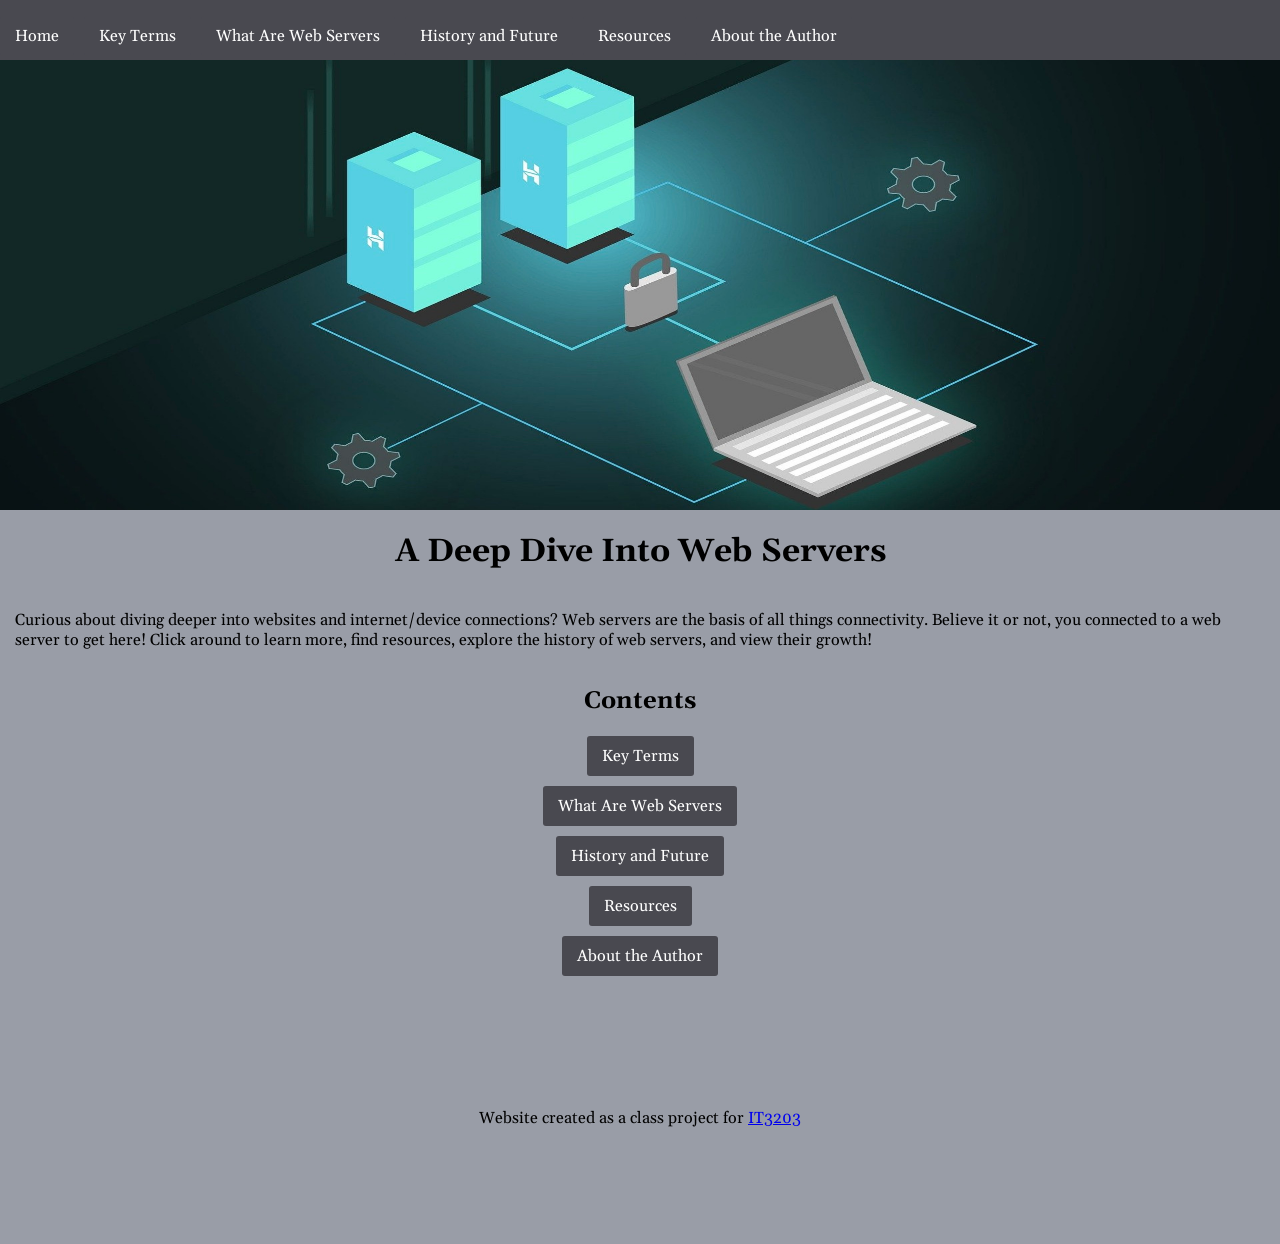
==== index.html @ f4abfec0 "Add files via upload" ====
<!DOCTYPE html>
<html>
    <head>
        <meta charset="UTF-8">
        <title>A Deep Dive Into Web Servers</title>
        <link rel="stylesheet" href="web_server.css">
        <link rel="preconnect" href="https://fonts.googleapis.com">
        <link rel="preconnect" href="https://fonts.gstatic.com" crossorigin>
        <link href="https://fonts.googleapis.com/css2?family=Gelasio:ital,wght@0,400..700;1,400..700&display=swap" rel="stylesheet">
    </head>
    <body>
        <!-- Nav bar -->
        <nav>
            <div class="links_container">
                <ul>
                    <li><a href="index.html" class="button">Home</a></li>
                    <li><a href="pages/key_terms.html" class="button">Key Terms</a></li>
                    <li><a href="pages/What_are_web_servers.html" class="button">What Are Web Servers</a></li>
                    <li><a href="pages/History_and_future.html" class="button">History and Future</a></li>
                    <li><a href="pages/Resources.html" class="button">Resources</a></li>
                    <li><a href="pages/About_the_author.html" class="button">About the Author</a></li>
                    </ul>
            </div>
        </nav>
        <img src="images/williamscreativity-server-5451985_1920 2.jpg" alt="cartoon map of web servers" width=100% height="450">
        <div class="centered">
        <h1>A Deep Dive Into Web Servers</h1>
    </div>
    <!-- Introduction -->
        <p>Curious about diving deeper into websites and internet/device connections? Web servers are the 
        basis of all things connectivity. Believe it or not, you connected to a web server to get here! Click around
     to learn more, find resources, explore the history of web servers, and view their growth!</p>
     <div class="centered">
        <!-- Table of contents -->
     <h2>Contents</h2>
     <div class="contents_list">
     <ul>
     <li><a href="pages/key_terms.html" class="button">Key Terms</a></li>
     <li><a href="pages/What_are_web_servers.html" class="button">What Are Web Servers</a></li>
     <li><a href="pages/History_and_future.html" class="button">History and Future</a></li>
     <li><a href="pages/Resources.html" class="button">Resources</a></li>
     <li><a href="pages/About_the_author.html" class="button">About the Author</a></li>
     </ul>
    </div>
    <!--Required footer -->
    <footer>
        <p>Website created as a class project for  
        <a href=https://ksuweb.github.io/IT3203>IT3203</a></p>
      </footer>
     </div>
    </body>
</html>
---- web_server.css ----
body {
    background-color: rgb(153, 157, 167);
    display: flex;
    flex-direction: column;
    font-family: "Gelasio", serif;
    font-optical-sizing: auto;
    font-style: normal;
  }

  p{
    margin-left: 15px;
    margin-right: 15px;
  }

  .margin_15{
    margin-left: 15px;
    margin-right: 15px;
  }

.button {
    display: inline-block;
    padding: 10px 15px;
    background-color: rgb(73, 73, 80);
    color: rgb(255, 255, 255);
    text-decoration: none;
    border-radius: 3px;
  }
  
  .button:hover {
    background-color: rgb(58, 58, 63);
  }

  .contents_list ul {
    display: flex;
    gap: 10px;
    flex-direction: column;
  }

  ul {
    list-style-type: none;
    padding: 0;
  }
  
  .links_container ul{
    height: 100%;
    width: 100%;
    display: flex;
    gap: 10px;
    flex-direction: row;
  }

  nav {
    height: 60px;
    width: 100%;
    background-color: rgb(73, 73, 80);
  }

  .centered {
    text-align: center;
  }
  html, body {
    height: 100%;
    margin: 0;
  }

  footer {
    margin-top: auto;
    text-align: center;
    padding: 100px;
  }
  .bio p {
    font-size: 25px;
  }
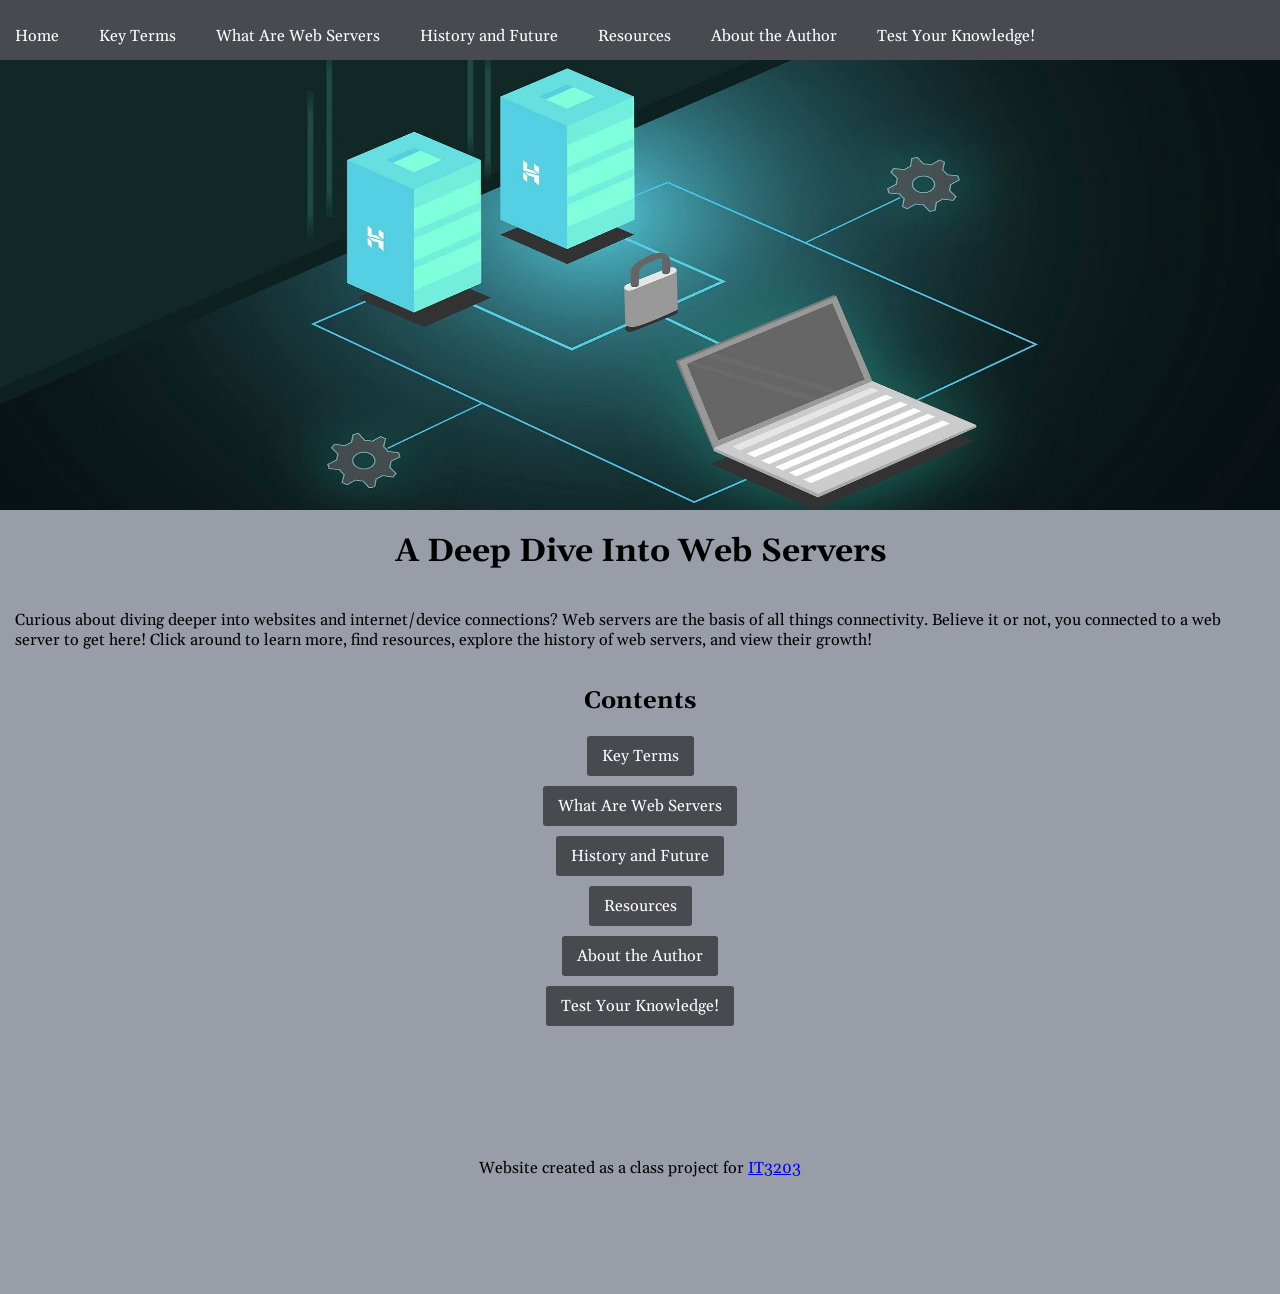
==== commit 659472c2: "Update index.html" ====
--- a/index.html
+++ b/index.html
@@ -19,6 +19,7 @@
                     <li><a href="pages/History_and_future.html" class="button">History and Future</a></li>
                     <li><a href="pages/Resources.html" class="button">Resources</a></li>
                     <li><a href="pages/About_the_author.html" class="button">About the Author</a></li>
+                    <li><a href="pages/Self_Assessment.html" class="button">Test Your Knowledge!</a></li>
                     </ul>
             </div>
         </nav>
@@ -40,6 +41,7 @@
      <li><a href="pages/History_and_future.html" class="button">History and Future</a></li>
      <li><a href="pages/Resources.html" class="button">Resources</a></li>
      <li><a href="pages/About_the_author.html" class="button">About the Author</a></li>
+     <li><a href="pages/Self_Assessment.html" class="button">Test Your Knowledge!</a></li>
      </ul>
     </div>
     <!--Required footer -->
@@ -49,4 +51,4 @@
       </footer>
      </div>
     </body>
-</html>+</html>
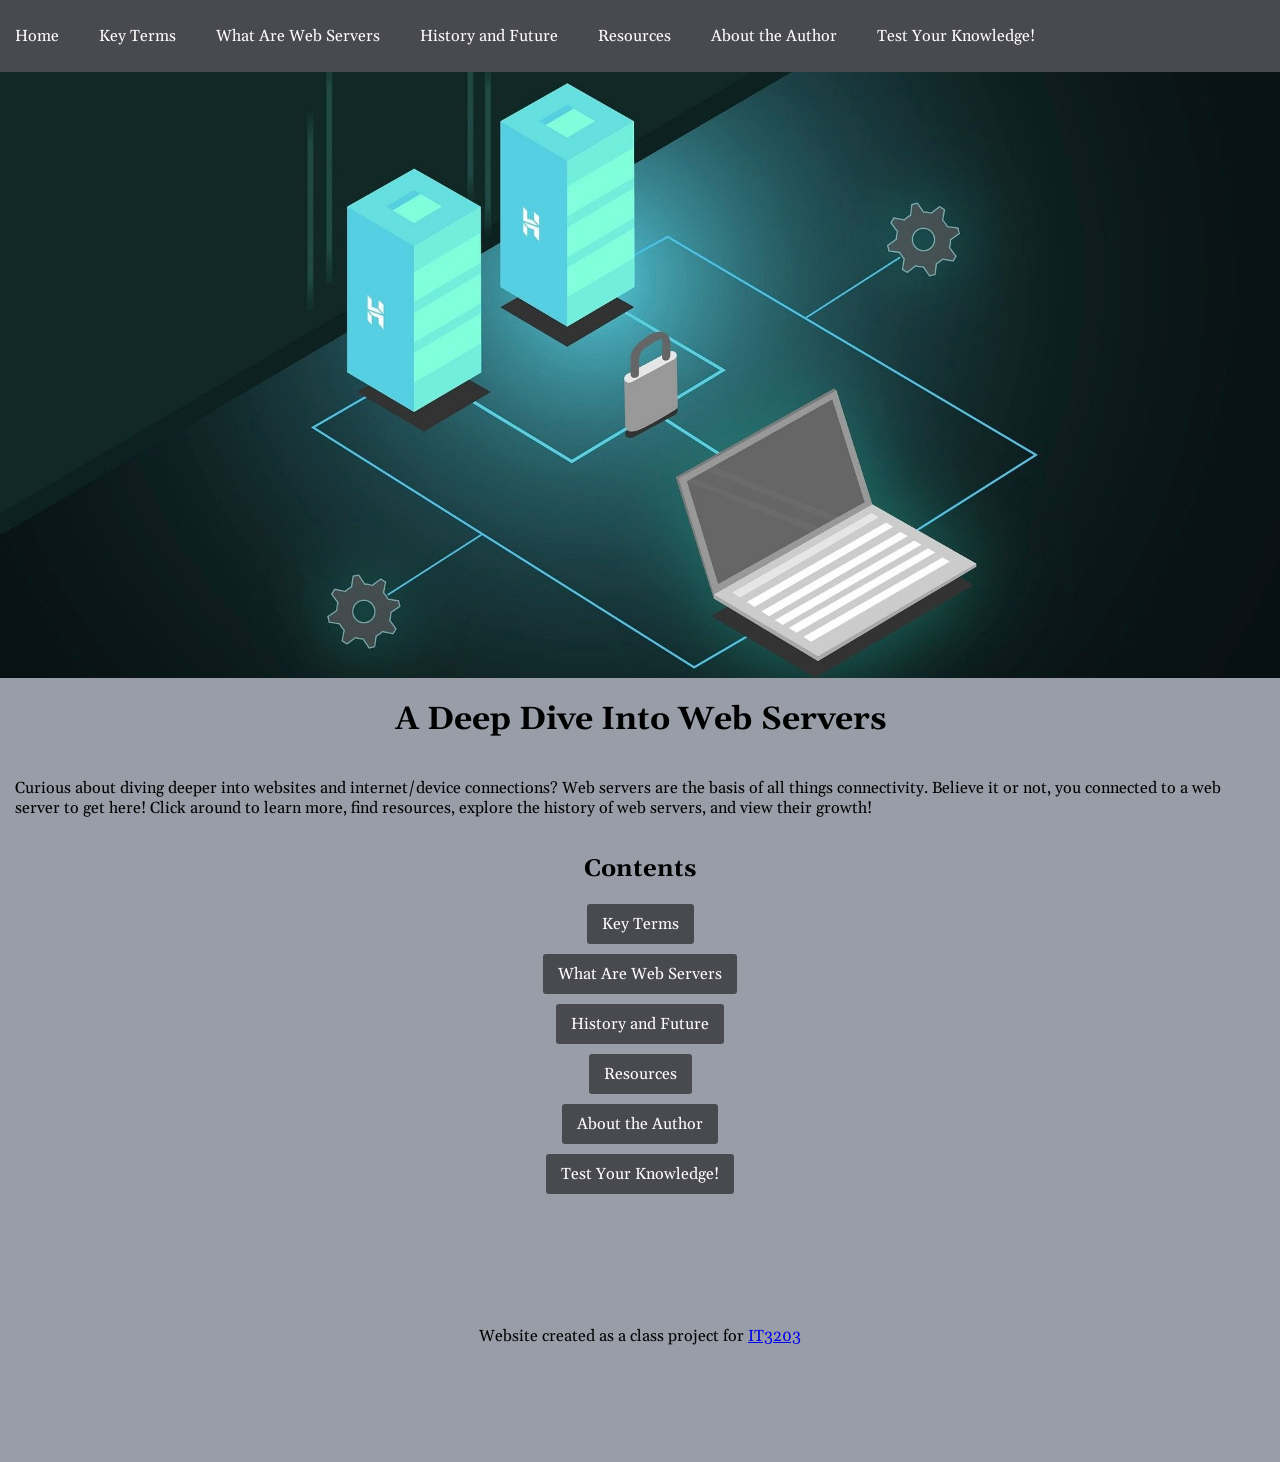
==== commit a8168615: "Update index.html" ====
--- a/index.html
+++ b/index.html
@@ -2,6 +2,8 @@
 <html>
     <head>
         <meta charset="UTF-8">
+        <!-- Added viewport -->
+        <meta name="viewport" content="width=device-width, initial-scale=1.0">
         <title>A Deep Dive Into Web Servers</title>
         <link rel="stylesheet" href="web_server.css">
         <link rel="preconnect" href="https://fonts.googleapis.com">
--- a/web_server.css
+++ b/web_server.css
@@ -47,10 +47,12 @@
     display: flex;
     gap: 10px;
     flex-direction: row;
+    flex-wrap: wrap;
   }
 
   nav {
-    height: 60px;
+    /*changed to auto for wrapping*/
+    height: auto;
     width: 100%;
     background-color: rgb(73, 73, 80);
   }
@@ -70,4 +72,27 @@
   }
   .bio p {
     font-size: 25px;
-  }+  }
+  #mySubmit{
+    font-size:1em;
+  }
+
+  /*Responsive Design*/
+  /*target all screens under this width, this is where my header breaks*/
+  @media (max-width: 1035px) {
+    .button {
+      font-size: 1rem;
+      padding: 7px 10px;
+    }
+
+  }
+  @media (max-width: 966px){
+    .button {
+      font-size: 0.8rem;
+      padding: 5px 8px;
+    }
+  }
+  img {
+    max-width: 100%;
+    height: auto;
+}
